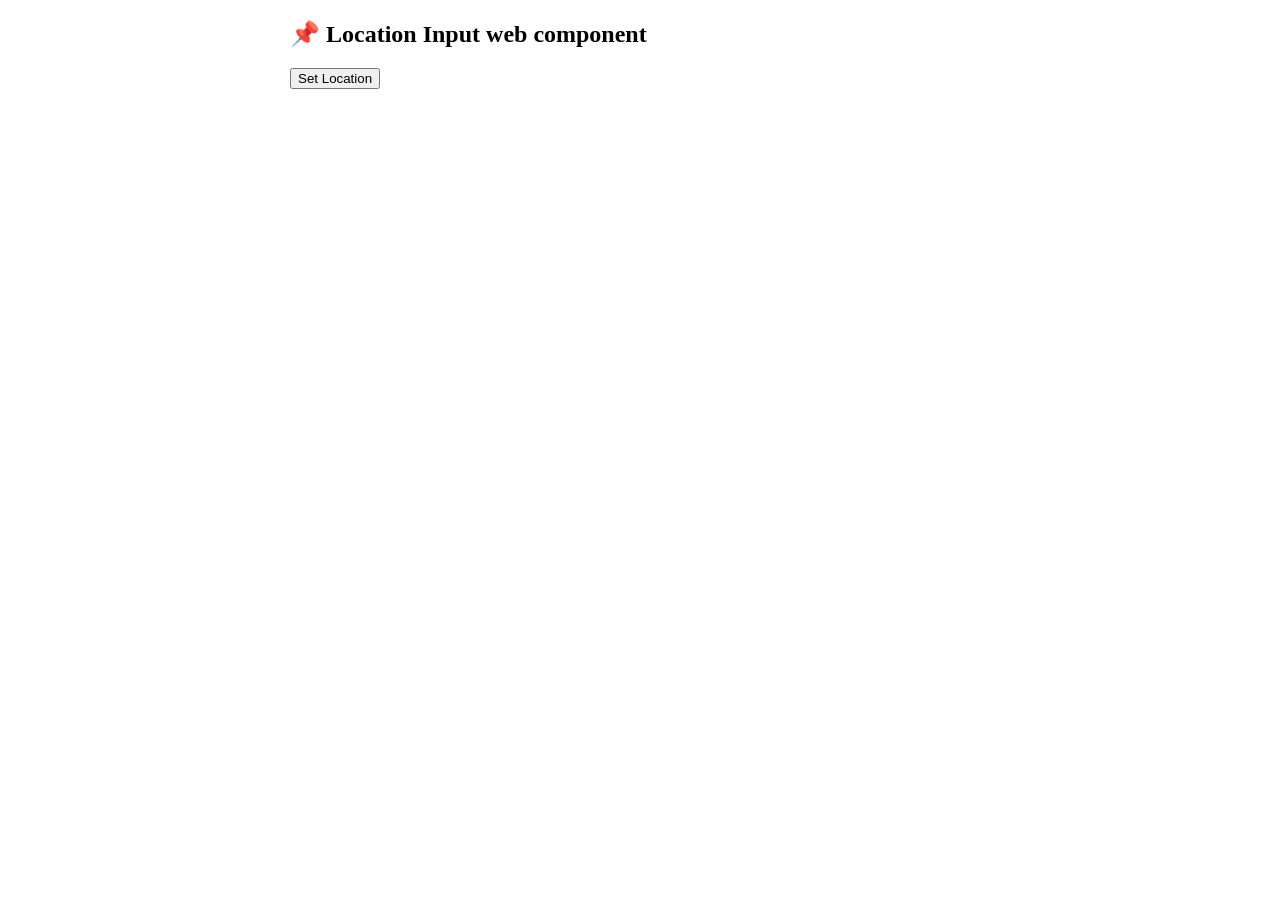
==== index.html @ 5bd14b10 "Clarify and update location handler override instructions Improved documentation in defaultLocationH" ====
<!DOCTYPE html>
<html lang="en">
<head>
    <meta charset="UTF-8">
    <meta name="viewport" content="width=device-width, initial-scale=1.0">
    <title>Document</title>
    <!-- <script type="module" src="./components/location-input/location-input.js?define=false"></script> -->
    <style>
        /* Demo styles */
        *, *::before, *::after { box-sizing: border-box; }
        html { color-scheme: light dark;  text-wrap: balance; tab-size: 2; }
        body { width: 90%; max-width: min(700px, 100%); margin-inline: auto; }
        output > * { transition: all .6s ease-out; @starting-style { background: yellow; } }
        /* pre { overflow: auto; font-size: .9em; border: solid 1px; padding: 3px; } */
    </style>
</head>
<body>
    <h2><span aria-hidden="true">📌</span> Location Input web component</h2>

    <location-input>
        <button type="button" class="location-trigger">
            <span>Set</span> <span>/</span> <span>Edit</span> <span>Location</span>
        </button>
        <!-- Demo implementation: location inserted in <output> element -->
        <p><output></output></p>
    </location-input>

    <script type="module">
        import LocationInput from './components/location-input/location-input.js?define=false';

        // Demo implementation for 'location-confirm' and 'location-reset' event handlers
        // Apply handlers to LocationInput prototype
        Object.assign(LocationInput.prototype, {

            // Log + inject coordinates + address when 'location-confirm' custom event is fired
            handleLocationConfirm(e) {
                console.log(`[${e.lat}, ${e.lng}]: ${e.address}`);
                const outputEl = this.domRoot.querySelector('output');
                outputEl.innerHTML = `<ul>
                    <li>latitude: ${e.lat}</li>
                    <li>longitude: ${e.lng}</li>
                    <li>address: ${e.address}</li>
                </ul>`;
            },

            // Clear the <output> element when the 'location-reset' custom event is fired
            handleLocationReset() {
                const outputEl = this.domRoot.querySelector('output');
                outputEl.innerText = '';
            }

        });

        // Define the element
        customElements.define('location-input', LocationInput);
    </script>

</body>
</html>
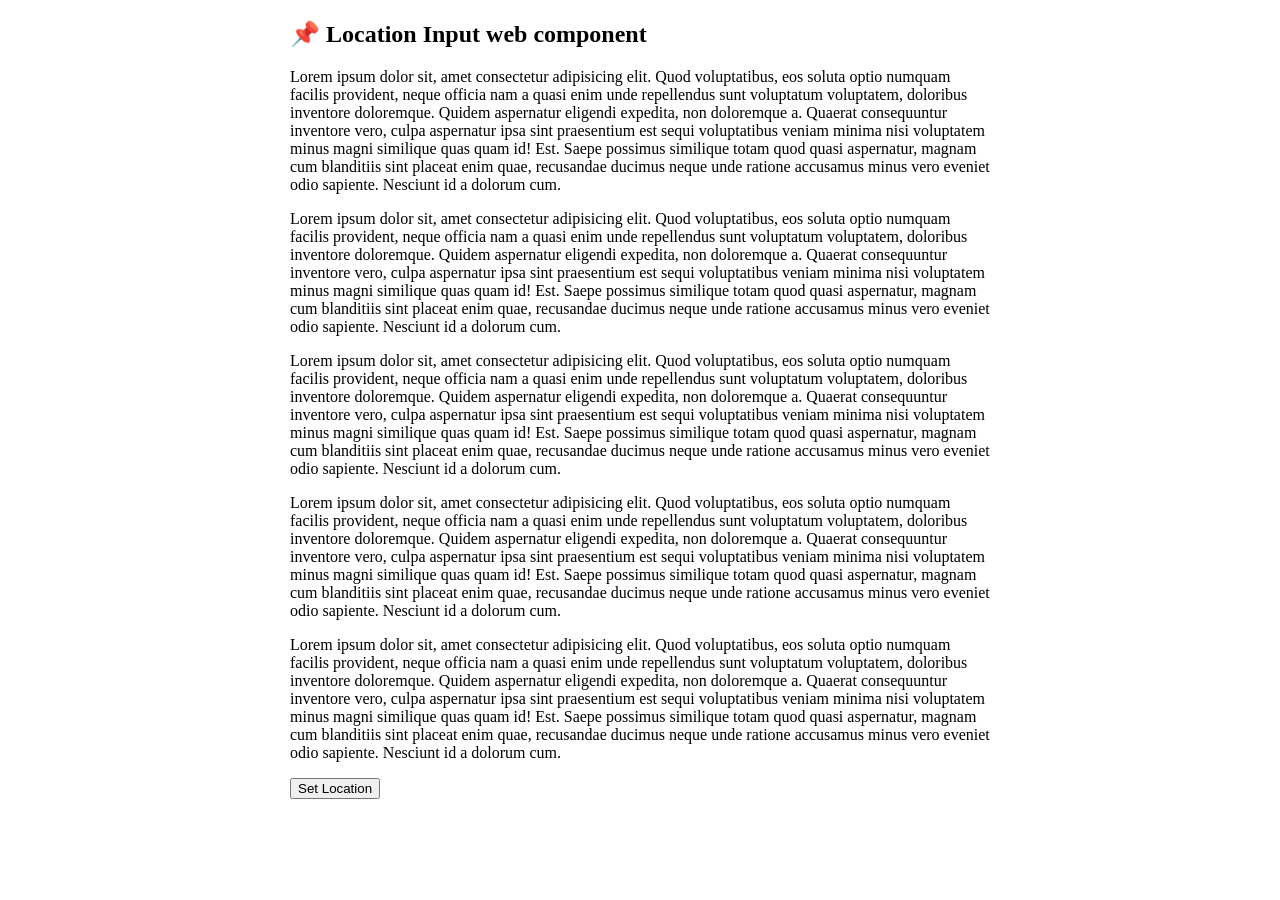
==== commit b6b386eb: "Update location-input modal positioning and UI Adjust location-input popover behavior and visuals: m" ====
--- a/index.html
+++ b/index.html
@@ -4,7 +4,7 @@
     <meta charset="UTF-8">
     <meta name="viewport" content="width=device-width, initial-scale=1.0">
     <title>Document</title>
-    <!-- <script type="module" src="./components/location-input/location-input.js?define=false"></script> -->
+    <script type="module" src="./components/location-input/location-input.js"></script>
     <style>
         /* Demo styles */
         *, *::before, *::after { box-sizing: border-box; }
@@ -16,7 +16,31 @@
 </head>
 <body>
     <h2><span aria-hidden="true">📌</span> Location Input web component</h2>
-
+        <p>
+            Lorem ipsum dolor sit, amet consectetur adipisicing elit. Quod voluptatibus, eos soluta optio numquam facilis provident, neque officia nam a quasi enim unde repellendus sunt voluptatum voluptatem, doloribus inventore doloremque.
+            Quidem aspernatur eligendi expedita, non doloremque a. Quaerat consequuntur inventore vero, culpa aspernatur ipsa sint praesentium est sequi voluptatibus veniam minima nisi voluptatem minus magni similique quas quam id! Est.
+            Saepe possimus similique totam quod quasi aspernatur, magnam cum blanditiis sint placeat enim quae, recusandae ducimus neque unde ratione accusamus minus vero eveniet odio sapiente. Nesciunt id a dolorum cum.
+        </p>
+        <p>
+            Lorem ipsum dolor sit, amet consectetur adipisicing elit. Quod voluptatibus, eos soluta optio numquam facilis provident, neque officia nam a quasi enim unde repellendus sunt voluptatum voluptatem, doloribus inventore doloremque.
+            Quidem aspernatur eligendi expedita, non doloremque a. Quaerat consequuntur inventore vero, culpa aspernatur ipsa sint praesentium est sequi voluptatibus veniam minima nisi voluptatem minus magni similique quas quam id! Est.
+            Saepe possimus similique totam quod quasi aspernatur, magnam cum blanditiis sint placeat enim quae, recusandae ducimus neque unde ratione accusamus minus vero eveniet odio sapiente. Nesciunt id a dolorum cum.
+        </p>
+        <p>
+            Lorem ipsum dolor sit, amet consectetur adipisicing elit. Quod voluptatibus, eos soluta optio numquam facilis provident, neque officia nam a quasi enim unde repellendus sunt voluptatum voluptatem, doloribus inventore doloremque.
+            Quidem aspernatur eligendi expedita, non doloremque a. Quaerat consequuntur inventore vero, culpa aspernatur ipsa sint praesentium est sequi voluptatibus veniam minima nisi voluptatem minus magni similique quas quam id! Est.
+            Saepe possimus similique totam quod quasi aspernatur, magnam cum blanditiis sint placeat enim quae, recusandae ducimus neque unde ratione accusamus minus vero eveniet odio sapiente. Nesciunt id a dolorum cum.
+        </p>
+        <p>
+            Lorem ipsum dolor sit, amet consectetur adipisicing elit. Quod voluptatibus, eos soluta optio numquam facilis provident, neque officia nam a quasi enim unde repellendus sunt voluptatum voluptatem, doloribus inventore doloremque.
+            Quidem aspernatur eligendi expedita, non doloremque a. Quaerat consequuntur inventore vero, culpa aspernatur ipsa sint praesentium est sequi voluptatibus veniam minima nisi voluptatem minus magni similique quas quam id! Est.
+            Saepe possimus similique totam quod quasi aspernatur, magnam cum blanditiis sint placeat enim quae, recusandae ducimus neque unde ratione accusamus minus vero eveniet odio sapiente. Nesciunt id a dolorum cum.
+        </p>
+        <p>
+            Lorem ipsum dolor sit, amet consectetur adipisicing elit. Quod voluptatibus, eos soluta optio numquam facilis provident, neque officia nam a quasi enim unde repellendus sunt voluptatum voluptatem, doloribus inventore doloremque.
+            Quidem aspernatur eligendi expedita, non doloremque a. Quaerat consequuntur inventore vero, culpa aspernatur ipsa sint praesentium est sequi voluptatibus veniam minima nisi voluptatem minus magni similique quas quam id! Est.
+            Saepe possimus similique totam quod quasi aspernatur, magnam cum blanditiis sint placeat enim quae, recusandae ducimus neque unde ratione accusamus minus vero eveniet odio sapiente. Nesciunt id a dolorum cum.
+        </p>
     <location-input>
         <button type="button" class="location-trigger">
             <span>Set</span> <span>/</span> <span>Edit</span> <span>Location</span>
@@ -25,35 +49,5 @@
         <p><output></output></p>
     </location-input>
 
-    <script type="module">
-        import LocationInput from './components/location-input/location-input.js?define=false';
-
-        // Demo implementation for 'location-confirm' and 'location-reset' event handlers
-        // Apply handlers to LocationInput prototype
-        Object.assign(LocationInput.prototype, {
-
-            // Log + inject coordinates + address when 'location-confirm' custom event is fired
-            handleLocationConfirm(e) {
-                console.log(`[${e.lat}, ${e.lng}]: ${e.address}`);
-                const outputEl = this.domRoot.querySelector('output');
-                outputEl.innerHTML = `<ul>
-                    <li>latitude: ${e.lat}</li>
-                    <li>longitude: ${e.lng}</li>
-                    <li>address: ${e.address}</li>
-                </ul>`;
-            },
-
-            // Clear the <output> element when the 'location-reset' custom event is fired
-            handleLocationReset() {
-                const outputEl = this.domRoot.querySelector('output');
-                outputEl.innerText = '';
-            }
-
-        });
-
-        // Define the element
-        customElements.define('location-input', LocationInput);
-    </script>
-
 </body>
 </html>
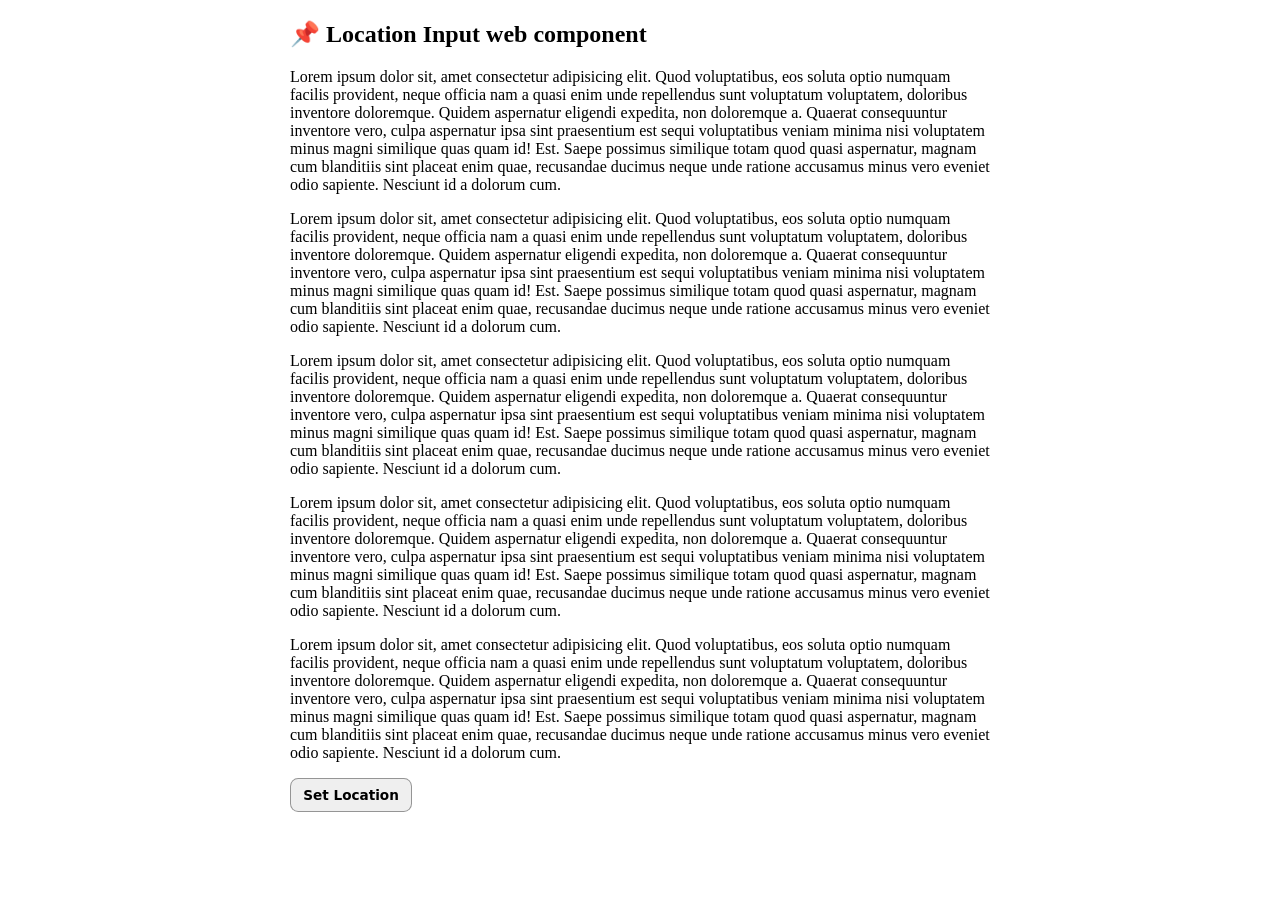
==== commit 1dd91ada: "small spacing fix in html CSS rule" ====
--- a/index.html
+++ b/index.html
@@ -8,7 +8,7 @@
     <style>
         /* Demo styles */
         *, *::before, *::after { box-sizing: border-box; }
-        html { color-scheme: light dark;  text-wrap: balance; tab-size: 2; }
+        html { color-scheme: light dark; text-wrap: balance; tab-size: 2; }
         body { width: 90%; max-width: min(700px, 100%); margin-inline: auto; }
         output > * { transition: all .6s ease-out; @starting-style { background: yellow; } }
         /* pre { overflow: auto; font-size: .9em; border: solid 1px; padding: 3px; } */
